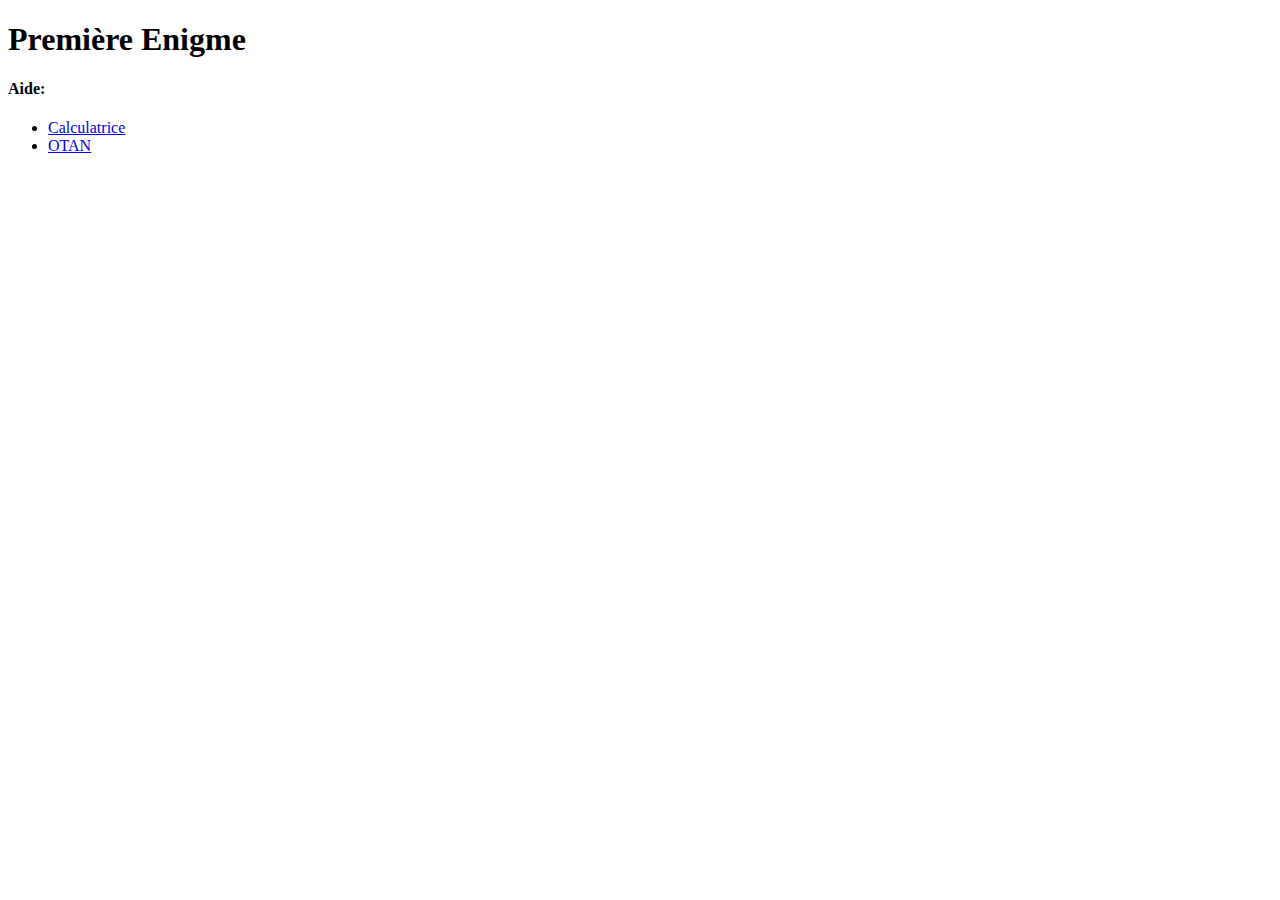
==== src/html/FirstEnigme.html @ bf9a1fe7 "Add V1 of website" ====
<!DOCTYPE html>
<html lang="fr">
<head>
    <meta charset="UTF-8">
    <meta http-equiv="X-UA-Compatible" content="IE=edge">
    <meta name="viewport" content="width=device-width, initial-scale=1.0">
    <title>Première Enigme</title>
    <link rel="stylesheet" href="../MonSite/ressources/css/style.css">
  
    <!--
        Prénom(s)   : Aloïs, Evin
        Nom(s)      : Menoud, Paramanathan
        Date        : 26.09.2023
        Description : XXX
    -->
</head>
<body>
    <header>
        <h1 id="title">
          Première Enigme
        </h1>
        <h4>Aide:</h4>
        <ul>
            <li id="Calculator"><a class="Barre" href="../html/calculator.html">Calculatrice</a></li>
            <li id="otan"><a class="Barre" href="../html/otan.html">OTAN</a></li>
        </ul>
    </header>
    <Div>
      
    </Div>
    
</body>
</html>
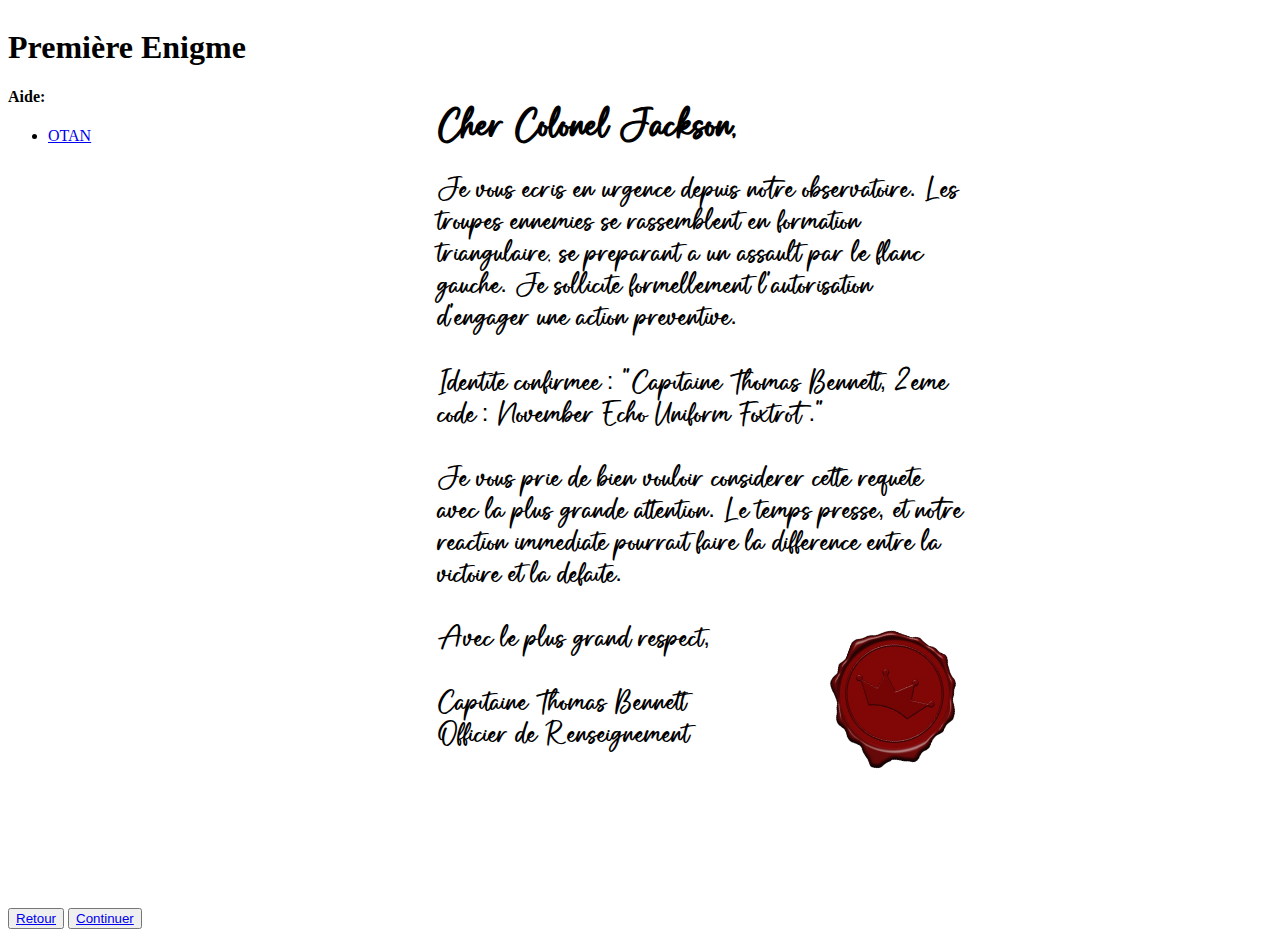
==== commit 2fe341aa: "Add files via upload" ====
--- a/src/html/FirstEnigme.html
+++ b/src/html/FirstEnigme.html
@@ -1,33 +1,58 @@
 <!DOCTYPE html>
 <html lang="fr">
+
 <head>
     <meta charset="UTF-8">
     <meta http-equiv="X-UA-Compatible" content="IE=edge">
     <meta name="viewport" content="width=device-width, initial-scale=1.0">
     <title>Première Enigme</title>
-    <link rel="stylesheet" href="../MonSite/ressources/css/style.css">
-  
+    <link rel="stylesheet" href="../../ressources/css/style.css">
+
     <!--
         Prénom(s)   : Aloïs, Evin
         Nom(s)      : Menoud, Paramanathan
-        Date        : 26.09.2023
+        Date        : 07.11.2023
         Description : XXX
     -->
 </head>
+
 <body>
-    <header>
-        <h1 id="title">
-          Première Enigme
-        </h1>
-        <h4>Aide:</h4>
-        <ul>
-            <li id="Calculator"><a class="Barre" href="../html/calculator.html">Calculatrice</a></li>
-            <li id="otan"><a class="Barre" href="../html/otan.html">OTAN</a></li>
-        </ul>
-    </header>
+    <main id="parchmentRiddle">
+        <header>
+            <h1 id="title">
+                Première Enigme 
+            </h1>
+            <h4>Aide:</h4>
+            <ul>
+                <li id="otan"><a class="Barre" href="../html/otan.html">OTAN</a></li>
+            </ul>
+        </header>
+        <Section>
+            <div id="parchment">
+                <section>
+                    <h2>
+                        Cher Colonel Jackson,
+                    </h2>
+                    <p>
+                        Je vous écris en urgence depuis notre observatoire<span>.</span> Les troupes ennemies se rassemblent en formation triangulaire, se préparant à un assault par le flanc gauche<span>.</span> Je sollicite formellement
+                        l'autorisation d'engager une action préventive<span>.</span><br><br>
+                        Identité confirmée<span> :</span> "Capitaine Thomas Bennett<span>,</span> <span id="span">2</span>eme code<span> :</span> November Echo Uniform Foxtrot <span>.</span>"<br><br>
+                        Je vous prie de bien vouloir considérer cette requête avec la plus grande attention<span>.</span> Le temps presse<span>,</span>
+                        et notre réaction immédiate pourrait faire la différence entre la victoire et la défaite<span>.</span><br><br>
+                        Avec le plus grand respect<span>,</span><br><br>
+                        Capitaine Thomas Bennett<br>
+                        Officier de Renseignement
+                    </p>
+                    <img alt="Sceau de lettre" src="../../userContent/pictures/sceau.png">
+                </section>
+            </div>
+        </Section>
+    </main>
     <Div>
-      
+        <button><a class="1enigme" href="./Intro.html">Retour</a></button>
+        <button><a class="3enigme" href="./SecondEnigme.html">Continuer</a></button>
+
     </Div>
-    
 </body>
+
 </html>--- a/ressources/css/style.css
+++ b/ressources/css/style.css
@@ -0,0 +1,172 @@
+.inputArea{
+	width: 1400px;
+	margin: auto;
+    display:grid;
+    grid-template-columns: auto auto;
+}
+
+.copiedArea{
+    display: grid;
+}
+
+.calculator h1{
+	text-align: center;
+}
+.calculator section{
+	width: 200px;
+	height: 250px;
+	background-color: #D9990C;
+	margin : auto;
+}
+.calculator #numPad{
+    display: grid;
+    grid-template-columns: auto auto auto auto;
+}
+.calculator #display{
+    display: grid;
+    grid-template-columns: auto auto;	
+}
+.calculator button{
+	width : 50px;
+	height: 50px
+}
+.calculator input{
+	width: 142px;
+	background-color: #FCDB61;
+}
+/*@font-face {
+    font-family: 'Military';
+    src: url('../../userContent/font/armalite.ttf');
+}*/
+#otanPage{
+	background-image: url('../../userContent/pictures/camoBackground.jpg');
+}
+/*#otanPage h1{
+	text-align: center;
+	font-family: 'Military';
+	font-size: 64px;
+	color: rgb(0, 73, 144);
+	-webkit-text-stroke: 0.8px white;
+}*/
+#otanPage img{
+	display: block;
+	margin: auto;
+	margin-top: 50px;
+}
+#otanPage .tarea{
+	width: 920px;
+	display: grid;
+	margin: auto 0;
+	grid-template-columns: auto auto;
+	justify-items: center;
+}
+#otanPage .tarea textarea{
+	resize: none;
+	height: 350px;
+	width: 450px;
+	background-color: grey;
+	border: 1px white solid;
+	color: white;
+	font-size: 24px;
+	caret-color: rgb(0, 73, 144);
+	font-variant: small-caps;
+	cursor: default;
+}
+#otanPage button, #otanPage span{
+	width: 150px;
+	margin: auto;
+}
+#otanPage span{
+	text-align: center;
+}
+#otanPage button{
+	border-radius: 20px;
+	border: none;
+}
+#otanPage .container{
+	background-color: #8d9598;
+	width: 920px;
+	height: 400px;
+	margin: auto;
+}
+
+#digicode #DigicodeGrid{
+    display: grid;
+    grid-template-columns: auto auto auto auto auto;
+    width: 500px;
+}
+
+#digicode .button{
+    border-radius: 0%;
+    border: 1px black solid;
+    width: 100px;
+    height: 100px;
+    font-family: 'Segoe UI', Tahoma, Geneva, Verdana, sans-serif;
+}
+
+#digicode main{
+    display: block;
+    margin: auto;
+}
+
+#digicode .Confirm{
+	margin-top: 10px;
+	width: 500px;
+}
+
+#digicode .Confirm button{
+	width: 100px;
+}
+
+#parchmentRiddle{
+	display: grid;
+	grid-template-columns: 30% 70%;
+}
+
+@font-face {
+    font-family: 'Handwritten';
+    src: url('../../userContent/font/Butterscotch.ttf');
+}
+
+@font-face {
+    font-family: 'Melisa';
+    src: url('../../userContent/font/Melisa.ttf');
+}
+
+#parchment{
+	background-image: url('../../userContent/pictures/parchment.png');
+	background-size: 630px;
+	height: 850px;
+	width: 630px;
+	background-repeat: no-repeat;
+	font-family: 'Handwritten';
+}
+
+#parchment section{
+	margin: 50px;
+	padding-top: 20px;
+}
+
+#parchment h2{
+	font-size: xx-large;
+}
+
+#parchment p{
+	font-size: x-large;
+}
+
+#parchment p span{
+	font-family: Arial, Helvetica, sans-serif;
+}
+
+#parchment p #span{
+	font-family: 'Melisa';
+	font-weight: bold;
+}
+
+#parchment img{
+	margin-top: -150px;
+	width: 150px;
+	rotate: 20deg;
+	float: right;
+}